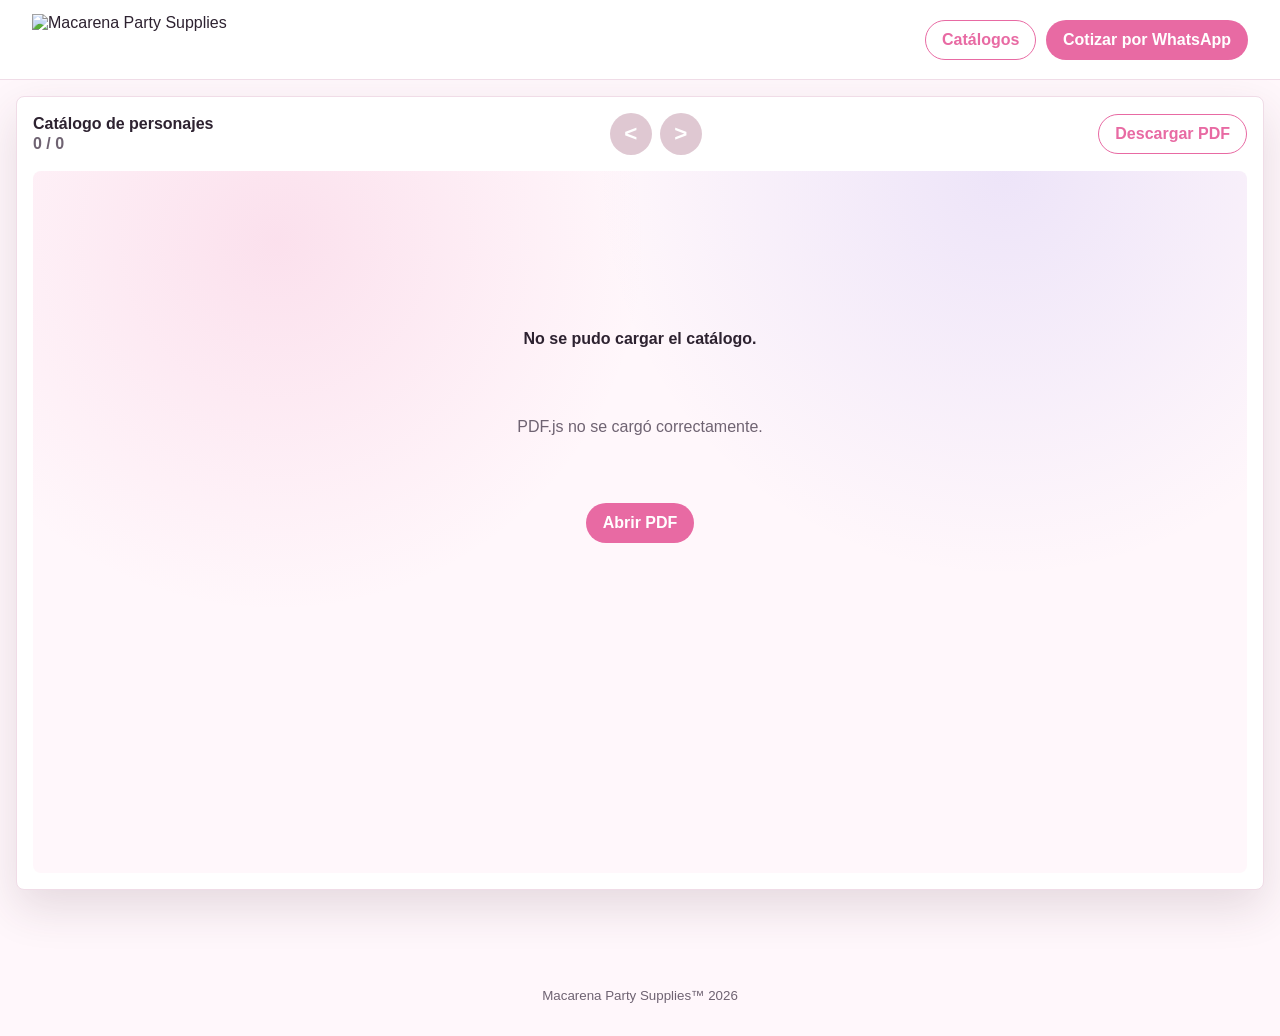
==== catalogo-personajes/index.html @ 48219479 "Use standard catalog PDF viewer" ====
<!DOCTYPE html>
<html lang="es">
<head>
  <meta charset="UTF-8">
  <meta name="viewport" content="width=device-width, initial-scale=1.0">
  <title>Catálogo de personajes | Macarena Party Supplies</title>
  <link rel="stylesheet" href="../catalogos/shared/catalogos.css?v=standard-viewer-1">
</head>
<body>
  <header class="catalog-header">
    <a class="catalog-logo" href="../catalogos/" aria-label="Volver a catálogos">
      <img src="../Website%20-%20Source/assets/macarena-simplified.png" alt="Macarena Party Supplies">
    </a>

    <div class="catalog-header-actions">
      <a class="catalog-button secondary" href="../catalogos/">Catálogos</a>
      <a class="catalog-button" href="https://wa.me/5213330438386">Cotizar por WhatsApp</a>
    </div>
  </header>

  <main class="catalog-shell viewer-shell">
    <section class="flipbook-panel" aria-label="Visor de catálogo de personajes">
      <div class="flipbook-toolbar">
        <div class="viewer-title">
          <strong>Catálogo de personajes</strong>
          <span class="page-counter" id="pageCounter">0 / 0</span>
        </div>
        <div class="flipbook-controls">
          <button type="button" id="prevPage" aria-label="Pagina anterior">&lt;</button>
          <button type="button" id="nextPage" aria-label="Pagina siguiente">&gt;</button>
        </div>
        <a class="catalog-button secondary" id="downloadPdf" href="../catalogos/pdfs/personajes.pdf">Descargar PDF</a>
      </div>

      <div class="flipbook-stage" id="flipbookStage">
        <div class="catalog-status" id="catalogStatus">Preparando catálogo...</div>
        <div class="flipbook" id="flipbook"></div>
      </div>
    </section>
  </main>

  <footer class="catalog-footer">
    <small>Macarena Party Supplies™ 2026</small>
  </footer>

  <script>
    window.MPS_CATALOG = {
      pdf: "../catalogos/pdfs/personajes.pdf"
    };
  </script>
  <script src="https://cdnjs.cloudflare.com/ajax/libs/pdf.js/3.11.174/pdf.min.js"></script>
  <script src="../catalogos/shared/flipbook.js?v=standard-viewer-1" defer></script>
</body>
</html>
---- catalogos/shared/catalogos.css ----
:root {
  --color-primary: #e86aa3;
  --color-secondary: #6c5ce7;
  --color-text: #2d2230;
  --color-muted: #6f6372;
  --color-bg: #fff7fb;
  --color-panel: #ffffff;
  --radius: 8px;
  --shadow: 0 18px 45px rgba(70, 43, 57, 0.14);
  --font-base: "Helvetica Neue", Helvetica, Arial, sans-serif;
}

*,
*::before,
*::after {
  box-sizing: border-box;
}

body {
  margin: 0;
  font-family: var(--font-base);
  color: var(--color-text);
  background: var(--color-bg);
}

a {
  color: inherit;
  text-decoration: none;
}

img,
canvas {
  display: block;
  max-width: 100%;
}

button {
  font: inherit;
}

.catalog-header {
  position: sticky;
  top: 0;
  z-index: 20;
  display: flex;
  align-items: center;
  justify-content: space-between;
  gap: 1rem;
  min-height: 76px;
  padding: 0.85rem clamp(1rem, 4vw, 2rem);
  background: rgba(255, 255, 255, 0.92);
  border-bottom: 1px solid #f0dce7;
  backdrop-filter: blur(12px);
}

.catalog-logo img {
  height: 52px;
  width: auto;
}

.catalog-header-actions {
  display: flex;
  flex-wrap: wrap;
  align-items: center;
  justify-content: flex-end;
  gap: 0.6rem;
}

.catalog-button {
  display: inline-flex;
  align-items: center;
  justify-content: center;
  min-height: 40px;
  padding: 0.65rem 1rem;
  border: 1px solid transparent;
  border-radius: 999px;
  background: var(--color-primary);
  color: #fff;
  font-weight: 700;
  line-height: 1;
}

.catalog-button.secondary {
  background: transparent;
  color: var(--color-primary);
  border-color: var(--color-primary);
}

.catalog-shell {
  width: min(1380px, calc(100% - 2rem));
  margin: 0 auto;
  padding: clamp(1rem, 3vh, 2.5rem) 0 4rem;
}

.viewer-shell {
  padding-top: 1rem;
}

.catalog-hero {
  display: grid;
  gap: 1rem;
  max-width: 760px;
  margin-bottom: clamp(0.85rem, 2vh, 1.75rem);
}

.eyebrow {
  margin: 0;
  color: var(--color-primary);
  font-size: 0.82rem;
  font-weight: 800;
  letter-spacing: 0.08em;
  text-transform: uppercase;
}

h1 {
  margin: 0;
  font-size: clamp(2rem, 6vw, 4.2rem);
  line-height: 1.05;
}

.catalog-hero p {
  margin: 0;
  color: var(--color-muted);
  font-size: 1.05rem;
  line-height: 1.6;
}

.catalog-options {
  display: flex;
  gap: 1rem;
  overflow-x: auto;
  overscroll-behavior-x: contain;
  padding: 0.35rem 0.25rem 1.25rem;
  scroll-behavior: smooth;
  scrollbar-width: thin;
}

.catalog-options::-webkit-scrollbar {
  height: 0.55rem;
}

.catalog-options::-webkit-scrollbar-thumb {
  background: rgba(232, 106, 163, 0.36);
  border-radius: 999px;
}

.catalog-option-card {
  position: relative;
  display: grid;
  grid-template-rows: minmax(0, 1fr) auto;
  flex: 0 0 min(650px, calc((100% - 1rem) / 2));
  min-width: min(540px, 86vw);
  height: min(760px, calc(100svh - 165px));
  min-height: 460px;
  padding: 0;
  border: 1px solid #f0dce7;
  border-radius: var(--radius);
  background: #fff;
  overflow: hidden;
  box-shadow: var(--shadow);
  transition: transform 0.2s ease, box-shadow 0.2s ease;
}

.catalog-option-card:hover {
  transform: translateY(-2px);
  box-shadow: 0 22px 52px rgba(70, 43, 57, 0.18);
}

.catalog-option-media {
  position: relative;
  min-height: 0;
  background:
    linear-gradient(135deg, rgba(232, 106, 163, 0.2), rgba(108, 92, 231, 0.1)),
    repeating-linear-gradient(45deg, rgba(255, 255, 255, 0.42) 0 12px, rgba(255, 255, 255, 0.12) 12px 24px);
  overflow: hidden;
}

.catalog-option-media::after {
  content: "Portada";
  position: absolute;
  inset: 50% auto auto 50%;
  transform: translate(-50%, -50%);
  color: #b2547a;
  font-weight: 800;
  border: 1px dashed rgba(178, 84, 122, 0.45);
  border-radius: 999px;
  padding: 0.35rem 0.75rem;
  background: rgba(255, 255, 255, 0.78);
}

.catalog-option-media:has(img:not([hidden]))::after {
  display: none;
}

.catalog-option-media img {
  width: 100%;
  height: 100%;
  object-fit: contain;
  background: #fff;
}

.catalog-option-media img[hidden] {
  display: none;
}

.catalog-option-content {
  display: grid;
  gap: 0.55rem;
  padding: clamp(0.85rem, 2vw, 1.25rem);
  background: #fff;
}

.catalog-option-content strong {
  font-size: clamp(1.25rem, 2.4vw, 2rem);
  line-height: 1.05;
}

.catalog-option-content span {
  max-width: 32rem;
  color: var(--color-muted);
  line-height: 1.5;
}

.flipbook-panel {
  position: relative;
  display: grid;
  gap: 1rem;
  padding: 1rem;
  border: 1px solid #f0dce7;
  border-radius: var(--radius);
  background: #fff;
  box-shadow: var(--shadow);
}

.flipbook-toolbar {
  display: flex;
  align-items: center;
  justify-content: space-between;
  gap: 0.8rem;
  flex-wrap: wrap;
}

.viewer-title {
  display: grid;
  gap: 0.15rem;
}

.viewer-title strong {
  color: var(--color-text);
  font-size: 1rem;
  line-height: 1.1;
}

.flipbook-controls {
  display: flex;
  gap: 0.5rem;
}

.flipbook-controls button {
  width: 42px;
  height: 42px;
  border: 0;
  border-radius: 50%;
  background: var(--color-primary);
  color: #fff;
  cursor: pointer;
  font-size: 1.4rem;
  font-weight: 800;
}

.flipbook-controls button:disabled {
  background: #dfc8d2;
  cursor: not-allowed;
}

.page-counter {
  color: var(--color-muted);
  font-weight: 700;
}

.flipbook-stage {
  display: grid;
  place-items: center;
  min-height: min(78vh, 780px);
  padding: clamp(0.5rem, 2vw, 1rem);
  border-radius: var(--radius);
  background:
    radial-gradient(circle at 20% 10%, rgba(232, 106, 163, 0.16), transparent 32%),
    radial-gradient(circle at 80% 0%, rgba(108, 92, 231, 0.12), transparent 34%),
    #fff7fb;
  overflow: hidden;
}

.flipbook {
  width: 100%;
}

.pdf-spread {
  display: flex;
  align-items: center;
  justify-content: center;
  width: 100%;
  animation: catalogFade 0.22s ease;
}

.pdf-page-shell {
  display: grid;
  place-items: center;
  background: #fff;
  border-radius: 6px;
  box-shadow: 0 12px 32px rgba(70, 43, 57, 0.18);
  overflow: hidden;
  max-width: 100%;
}

.pdf-page-shell canvas {
  width: auto;
  max-width: 100%;
  height: auto;
  max-height: min(74vh, 760px);
  background: #fff;
}

@keyframes catalogFade {
  from {
    opacity: 0;
    transform: translateY(8px);
  }

  to {
    opacity: 1;
    transform: translateY(0);
  }
}

.catalog-status {
  display: grid;
  place-items: center;
  min-height: 320px;
  padding: 2rem;
  color: var(--color-muted);
  text-align: center;
  line-height: 1.5;
}

.catalog-status[hidden] {
  display: none;
}

.catalog-status strong {
  color: var(--color-text);
}

.catalog-footer {
  padding: 2rem 1rem;
  color: var(--color-muted);
  text-align: center;
}

@media (max-width: 760px) {
  .catalog-header {
    align-items: center;
    flex-direction: column;
    text-align: center;
  }

  .catalog-logo {
    align-self: center;
  }

  .catalog-header-actions {
    width: 100%;
    justify-content: center;
  }

  .catalog-shell {
    width: min(100% - 1rem, 1180px);
    padding-top: 1.5rem;
  }

  .viewer-shell {
    padding-top: 0.6rem;
  }

  .catalog-options {
    display: grid;
    grid-template-columns: 1fr;
    overflow: visible;
    padding: 0;
  }

  .catalog-option-card {
    flex-basis: auto;
    min-width: 0;
    min-height: 0;
    height: auto;
    grid-template-rows: minmax(0, auto) auto;
  }

  .catalog-option-media {
    height: min(56svh, 420px);
  }

  .catalog-option-media img {
    min-height: 0;
  }

  .flipbook-panel {
    padding: 0.7rem;
  }

  .flipbook-stage {
    min-height: 72vh;
    align-items: start;
  }

  .pdf-spread {
    align-items: start;
  }

  .pdf-page-shell canvas {
    max-height: 66vh;
  }
}
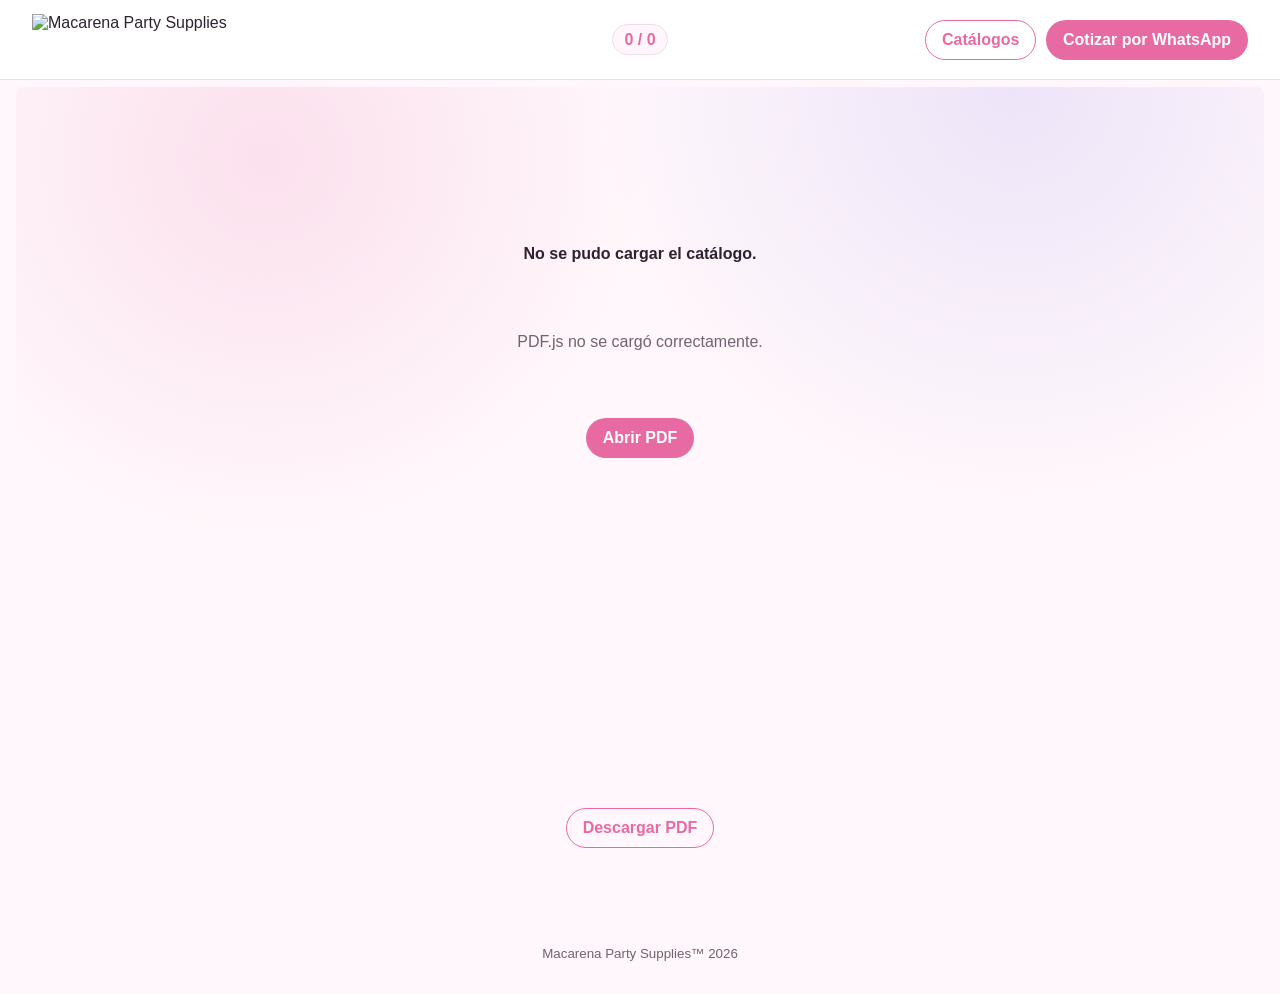
==== commit 4f5776bc: "Compact catalog viewer layout" ====
--- a/catalogo-personajes/index.html
+++ b/catalogo-personajes/index.html
@@ -4,13 +4,15 @@
   <meta charset="UTF-8">
   <meta name="viewport" content="width=device-width, initial-scale=1.0">
   <title>Catálogo de personajes | Macarena Party Supplies</title>
-  <link rel="stylesheet" href="../catalogos/shared/catalogos.css?v=standard-viewer-1">
+  <link rel="stylesheet" href="../catalogos/shared/catalogos.css?v=compact-viewer-1">
 </head>
 <body>
   <header class="catalog-header">
     <a class="catalog-logo" href="../catalogos/" aria-label="Volver a catálogos">
       <img src="../Website%20-%20Source/assets/macarena-simplified.png" alt="Macarena Party Supplies">
     </a>
+
+    <span class="header-page-counter page-counter" id="pageCounter">0 / 0</span>
 
     <div class="catalog-header-actions">
       <a class="catalog-button secondary" href="../catalogos/">Catálogos</a>
@@ -20,22 +22,12 @@
 
   <main class="catalog-shell viewer-shell">
     <section class="flipbook-panel" aria-label="Visor de catálogo de personajes">
-      <div class="flipbook-toolbar">
-        <div class="viewer-title">
-          <strong>Catálogo de personajes</strong>
-          <span class="page-counter" id="pageCounter">0 / 0</span>
-        </div>
-        <div class="flipbook-controls">
-          <button type="button" id="prevPage" aria-label="Pagina anterior">&lt;</button>
-          <button type="button" id="nextPage" aria-label="Pagina siguiente">&gt;</button>
-        </div>
-        <a class="catalog-button secondary" id="downloadPdf" href="../catalogos/pdfs/personajes.pdf">Descargar PDF</a>
-      </div>
-
       <div class="flipbook-stage" id="flipbookStage">
         <div class="catalog-status" id="catalogStatus">Preparando catálogo...</div>
         <div class="flipbook" id="flipbook"></div>
       </div>
+
+      <a class="catalog-button secondary download-button" id="downloadPdf" href="../catalogos/pdfs/personajes.pdf">Descargar PDF</a>
     </section>
   </main>
 
@@ -49,6 +41,6 @@
     };
   </script>
   <script src="https://cdnjs.cloudflare.com/ajax/libs/pdf.js/3.11.174/pdf.min.js"></script>
-  <script src="../catalogos/shared/flipbook.js?v=standard-viewer-1" defer></script>
+  <script src="../catalogos/shared/flipbook.js?v=compact-viewer-1" defer></script>
 </body>
 </html>
--- a/catalogos/shared/catalogos.css
+++ b/catalogos/shared/catalogos.css
@@ -53,6 +53,11 @@
   backdrop-filter: blur(12px);
 }
 
+.catalog-header:has(.header-page-counter) {
+  display: grid;
+  grid-template-columns: 1fr auto 1fr;
+}
+
 .catalog-logo img {
   height: 52px;
   width: auto;
@@ -64,6 +69,10 @@
   align-items: center;
   justify-content: flex-end;
   gap: 0.6rem;
+}
+
+.catalog-header:has(.header-page-counter) .catalog-header-actions {
+  justify-self: end;
 }
 
 .catalog-button {
@@ -93,7 +102,7 @@
 }
 
 .viewer-shell {
-  padding-top: 1rem;
+  padding-top: 0.45rem;
 }
 
 .catalog-hero {
@@ -224,65 +233,33 @@
 .flipbook-panel {
   position: relative;
   display: grid;
-  gap: 1rem;
-  padding: 1rem;
+  gap: 0.65rem;
+  padding: 0;
+  border: 0;
+  border-radius: 0;
+  background: transparent;
+  box-shadow: none;
+}
+
+.page-counter {
+  color: var(--color-primary);
+  font-weight: 700;
+}
+
+.header-page-counter {
+  justify-self: center;
+  padding: 0.35rem 0.7rem;
+  border-radius: 999px;
+  background: #fff7fb;
   border: 1px solid #f0dce7;
-  border-radius: var(--radius);
-  background: #fff;
-  box-shadow: var(--shadow);
-}
-
-.flipbook-toolbar {
-  display: flex;
-  align-items: center;
-  justify-content: space-between;
-  gap: 0.8rem;
-  flex-wrap: wrap;
-}
-
-.viewer-title {
-  display: grid;
-  gap: 0.15rem;
-}
-
-.viewer-title strong {
-  color: var(--color-text);
-  font-size: 1rem;
-  line-height: 1.1;
-}
-
-.flipbook-controls {
-  display: flex;
-  gap: 0.5rem;
-}
-
-.flipbook-controls button {
-  width: 42px;
-  height: 42px;
-  border: 0;
-  border-radius: 50%;
-  background: var(--color-primary);
-  color: #fff;
-  cursor: pointer;
-  font-size: 1.4rem;
-  font-weight: 800;
-}
-
-.flipbook-controls button:disabled {
-  background: #dfc8d2;
-  cursor: not-allowed;
-}
-
-.page-counter {
-  color: var(--color-muted);
-  font-weight: 700;
+  white-space: nowrap;
 }
 
 .flipbook-stage {
   display: grid;
   place-items: center;
-  min-height: min(78vh, 780px);
-  padding: clamp(0.5rem, 2vw, 1rem);
+  min-height: calc(100svh - 190px);
+  padding: clamp(0.25rem, 1.2vw, 0.7rem);
   border-radius: var(--radius);
   background:
     radial-gradient(circle at 20% 10%, rgba(232, 106, 163, 0.16), transparent 32%),
@@ -317,8 +294,12 @@
   width: auto;
   max-width: 100%;
   height: auto;
-  max-height: min(74vh, 760px);
+  max-height: min(82vh, 820px);
   background: #fff;
+}
+
+.download-button {
+  justify-self: center;
 }
 
 @keyframes catalogFade {
@@ -362,24 +343,60 @@
     align-items: center;
     flex-direction: column;
     text-align: center;
+    min-height: 0;
+    padding: 0.45rem 0.7rem 0.55rem;
   }
 
   .catalog-logo {
     align-self: center;
+  }
+
+  .catalog-header:has(.header-page-counter) {
+    display: grid;
+    grid-template-columns: minmax(0, 1fr) auto;
+    gap: 0.4rem 0.5rem;
+  }
+
+  .catalog-header:has(.header-page-counter) .catalog-logo {
+    grid-column: 1;
+    justify-self: start;
+  }
+
+  .catalog-logo img {
+    height: 38px;
+  }
+
+  .header-page-counter {
+    grid-column: 2;
+    justify-self: end;
+    padding: 0.26rem 0.55rem;
+    font-size: 0.78rem;
   }
 
   .catalog-header-actions {
     width: 100%;
     justify-content: center;
+    gap: 0.35rem;
+  }
+
+  .catalog-header:has(.header-page-counter) .catalog-header-actions {
+    grid-column: 1 / -1;
+    justify-self: center;
+  }
+
+  .catalog-button {
+    min-height: 32px;
+    padding: 0.45rem 0.7rem;
+    font-size: 0.78rem;
   }
 
   .catalog-shell {
     width: min(100% - 1rem, 1180px);
-    padding-top: 1.5rem;
+    padding-top: 0.45rem;
   }
 
   .viewer-shell {
-    padding-top: 0.6rem;
+    padding-top: 0.35rem;
   }
 
   .catalog-options {
@@ -406,12 +423,14 @@
   }
 
   .flipbook-panel {
-    padding: 0.7rem;
+    padding: 0;
+    gap: 0.5rem;
   }
 
   .flipbook-stage {
-    min-height: 72vh;
+    min-height: calc(100svh - 138px);
     align-items: start;
+    padding: 0.25rem;
   }
 
   .pdf-spread {
@@ -419,6 +438,11 @@
   }
 
   .pdf-page-shell canvas {
-    max-height: 66vh;
-  }
-}
+    max-height: calc(100svh - 150px);
+  }
+
+  .download-button {
+    min-height: 30px;
+    padding: 0.38rem 0.7rem;
+  }
+}
